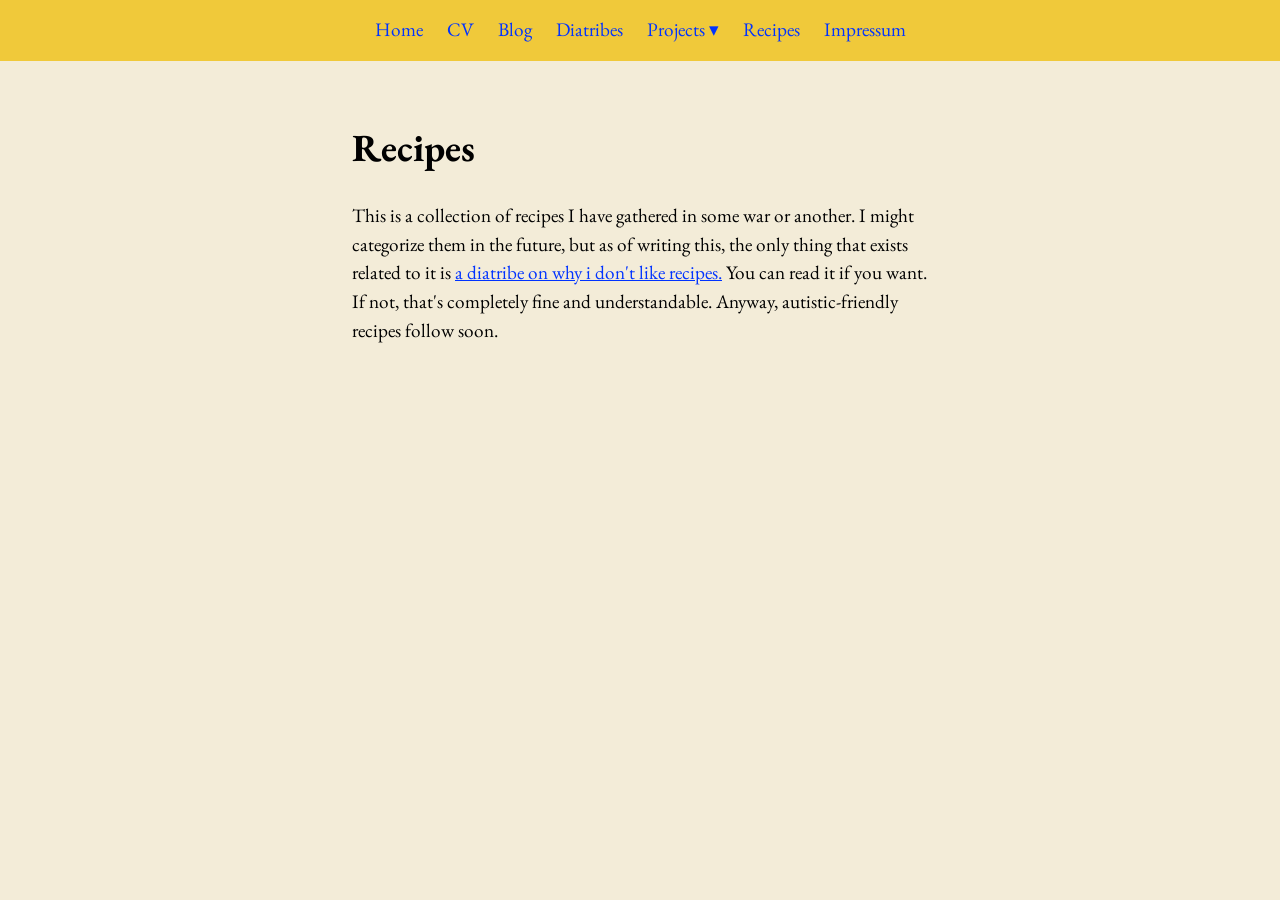
==== recipes.html @ a0c59514 "first website structure with some contents (both subject to change)" ====
<!DOCTYPE html>
<html lang="en">
<head>
  <meta charset="utf-8">
  <title>Test Site</title>
  <link rel="stylesheet" href="style.css">
</head>

<body>
  <nav aria-label="Main navigation">
    <ul class="nav-list">
      <li><a href="index.html">Home</a></li>
      <li><a href="cv.html">CV</a></li>
      <li><a href="blog.html">Blog</a></li>
      <li><a href="diatribes.html">Diatribes</a></li>
      <li>
        <details class="dropdown">
          <summary>Projects</summary>
          <ul class="dropdown-menu">
            <li><a href="projects.html">Overview</a></li>
            <li><a href="research.html">Research</a></li>
            <li><a href="music.html">Music</a></li>
          </ul>
        </details>
        <li><a href="recipes.html">Recipes</a></li>
        <li><a href="impressum.html">Impressum</a></li>
    </ul>
  </nav>

  <main>
    <h1>Recipes</h1>
    <p>
    This is a collection of recipes I have gathered in some war or another. I
    might categorize them in the future, but as of writing this, the only thing
    that exists related to it is <a href="diatribes/recipes.html">a diatribe on
      why i don't like recipes.</a> You can read it if you want. If not, that's
    completely fine and understandable. Anyway, autistic-friendly recipes
    follow soon.
    </p>
  </main>
</body>
</html>
---- style.css ----
@font-face {
  font-family: "EB Garamond";
  src: url("fonts/eb-garamond-latin-wght-normal.woff2") format("woff2");
  font-style: normal;
  font-weight: 400 800;
}

@font-face {
  font-family: "EB Garamond";
  src: url("fonts/eb-garamond-latin-wght-italic.woff2") format("woff2");
  font-style: italic;
  font-weight: 400 800;
}

@font-face{
  font-family: "Inconsolata";
  src: url("fonts/Inconsolata-Regular.ttf") format("truetype");
  font-style: normal;
  font-weight: 400;
}

@font-face{
  font-family: "Inconsolata";
  src: url("fonts/Inconsolata-Bold.ttf") format("truetype");
  font-style: normal;
  font-weight: 700;
}

body {
  background-color: #f3ecd8;
  color: #000000;
  font-family: "EB Garamond", Garamond, Georgia, serif;
  font-size: 1.2rem;
  line-height: 1.5;
  margin: 0 auto;
}

tt {
  font-family: "Inconsolata", monospace;
}

nav {
  background-color: #f0c93a;
  padding: 1rem;
}

/* Main navigation list */
.nav-list {
  display: flex;
  justify-content: center;
  align-items: center;
  flex-wrap: wrap;
  gap: 1.5rem;

  list-style: none;
  margin: 0;
  padding: 0;
}

/* Remove default link styling */
.nav-list a {
  text-decoration: none;
}

/* Dropdown container */
.dropdown {
  position: relative;
}

/* The clickable Projects heading */
.dropdown summary {
  color: #0033ff;
  cursor: pointer;
  list-style: none;
}

/* Remove the default browser triangle */
.dropdown summary::-webkit-details-marker {
  display: none;
}

/* Add our own dropdown indicator */
.dropdown summary::after {
  content: " ▾";
}

/* The dropdown menu itself */
.dropdown-menu {
  position: absolute;
  top: 100%;
  left: 0;

  background-color: #f0c93a;
  min-width: 10rem;

  list-style: none;
  margin: 0;
  padding: 0.5rem 0;
  z-index: 10;
}

/* Individual dropdown links */
.dropdown-menu a {
  display: block;
  padding: 0.3rem 1rem;
}

/* Keyboard focus indicator */
.nav-list a:focus-visible,
.dropdown summary:focus-visible {
  outline: 2px solid #0033ff;
  outline-offset: 4px;
}

main {
  max-width: 36rem;
  margin: 0 auto;
  padding: 2rem 1rem;
}



a {
  color: #0033ff;
}
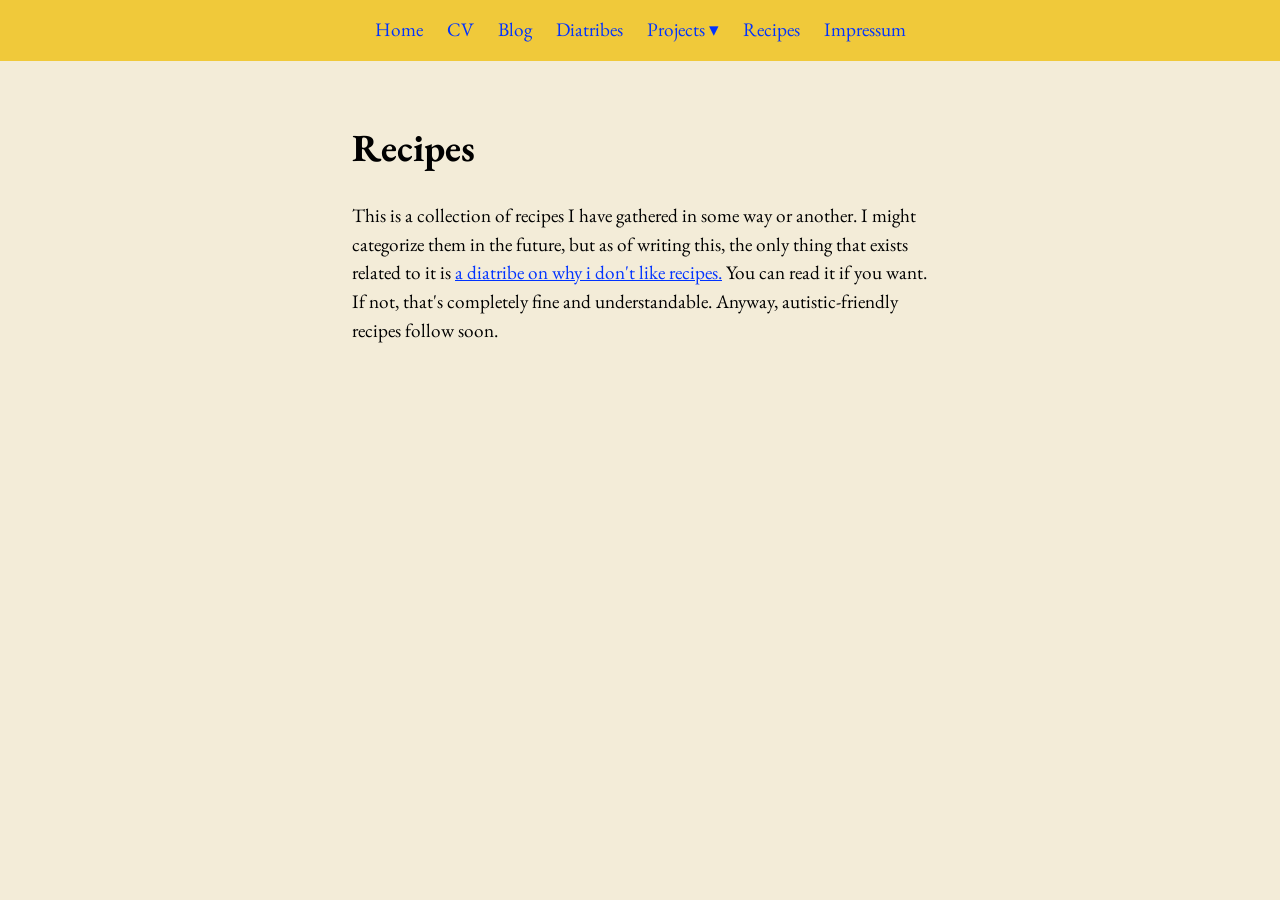
==== commit a636958f: "fix typos, update index.html" ====
--- a/recipes.html
+++ b/recipes.html
@@ -30,7 +30,7 @@
   <main>
     <h1>Recipes</h1>
     <p>
-    This is a collection of recipes I have gathered in some war or another. I
+    This is a collection of recipes I have gathered in some way or another. I
     might categorize them in the future, but as of writing this, the only thing
     that exists related to it is <a href="diatribes/recipes.html">a diatribe on
       why i don't like recipes.</a> You can read it if you want. If not, that's
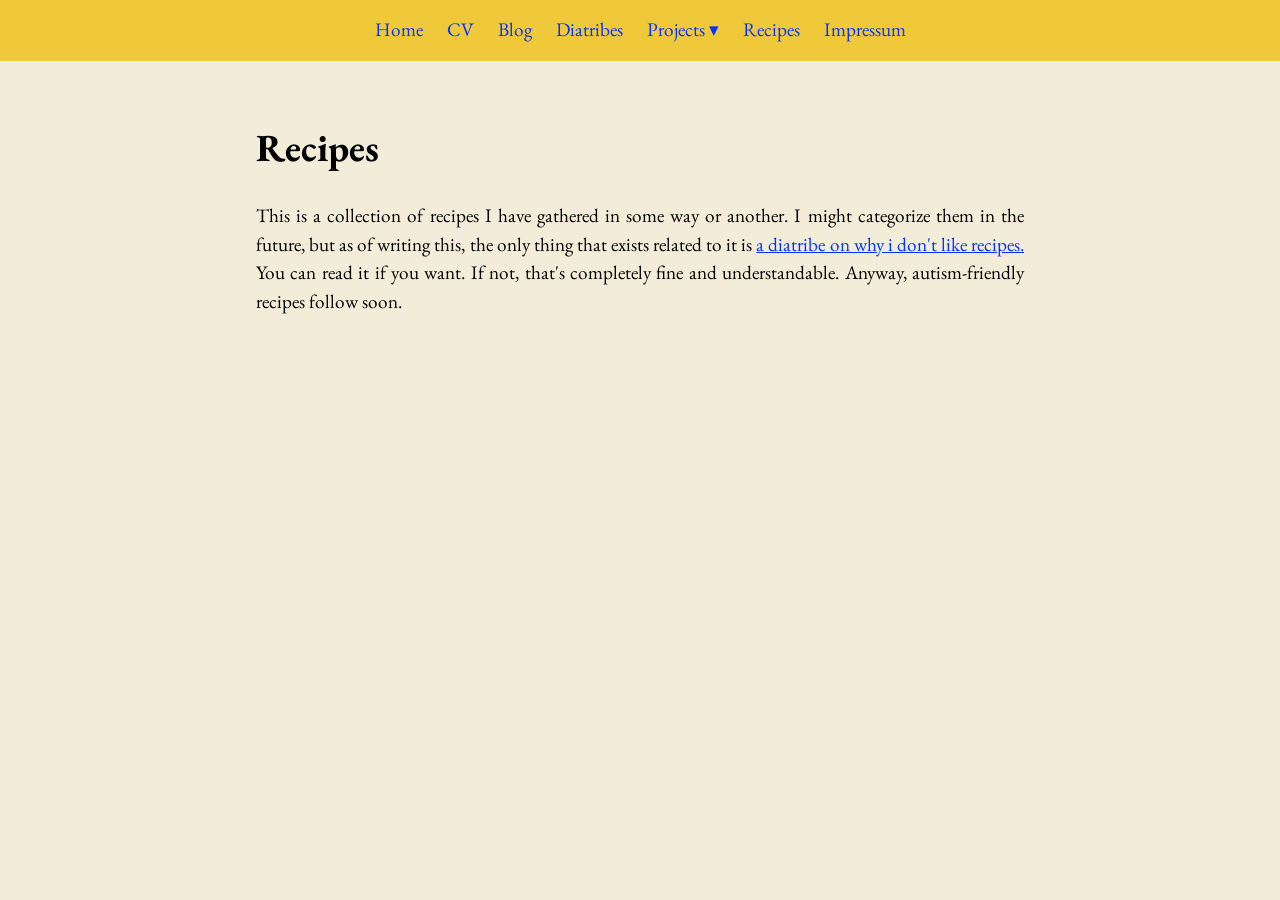
==== commit ecc23e6c: "fix typos" ====
--- a/recipes.html
+++ b/recipes.html
@@ -34,7 +34,7 @@
     might categorize them in the future, but as of writing this, the only thing
     that exists related to it is <a href="diatribes/recipes.html">a diatribe on
       why i don't like recipes.</a> You can read it if you want. If not, that's
-    completely fine and understandable. Anyway, autistic-friendly recipes
+    completely fine and understandable. Anyway, autism-friendly recipes
     follow soon.
     </p>
   </main>
--- a/style.css
+++ b/style.css
@@ -113,7 +113,8 @@
 }
 
 main {
-  max-width: 36rem;
+  text-align: justify;
+  max-width: 48rem;
   margin: 0 auto;
   padding: 2rem 1rem;
 }
